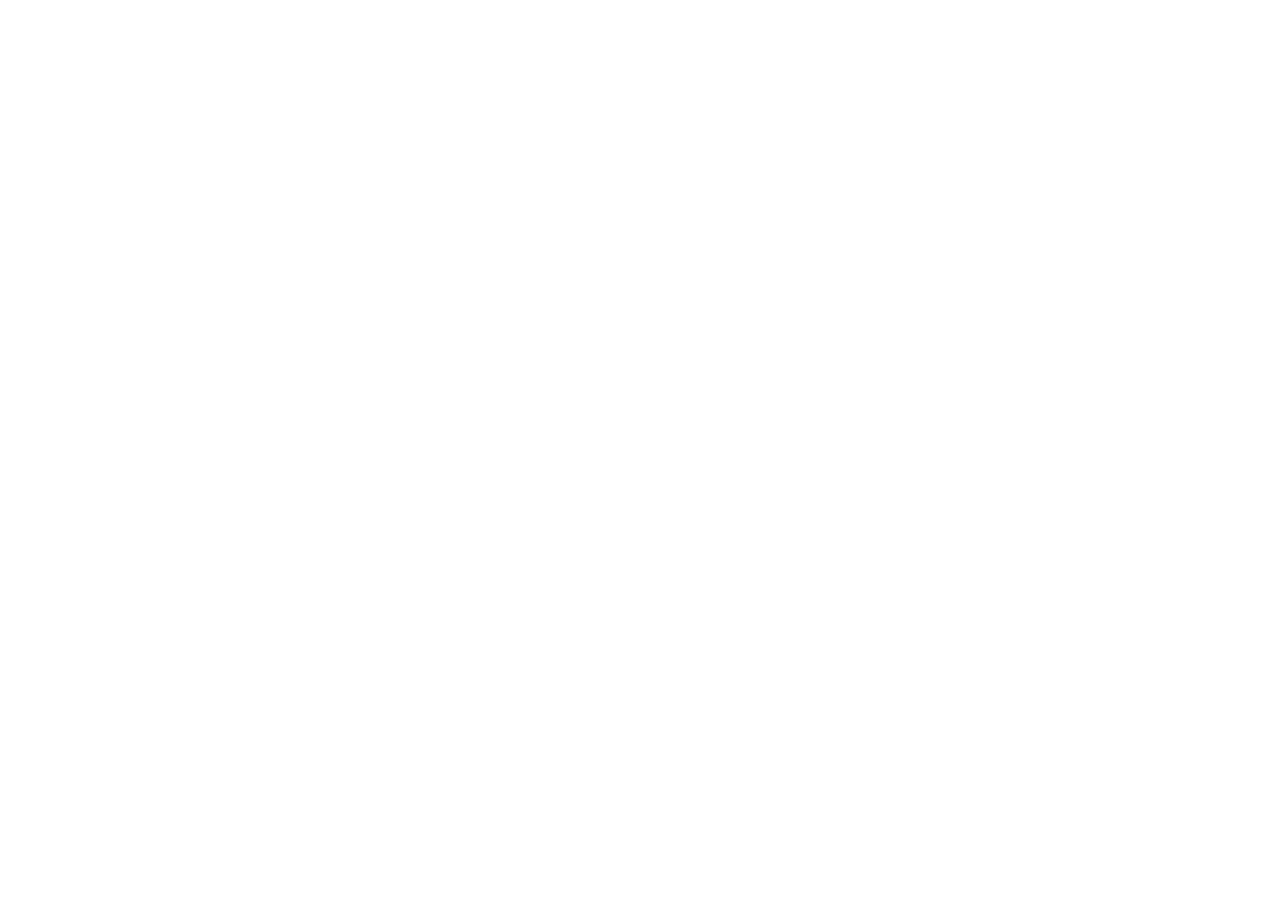
==== index.html @ 6a496b92 "init project" ====
<!DOCTYPE html>
<html lang="en">
<head>
    <meta charset="UTF-8">
    <meta http-equiv="X-UA-Compatible" content="IE=edge">
    <meta name="viewport" content="width=device-width, initial-scale=1.0">
    <title>Document</title>
</head>
<body>
    
</body>
</html>
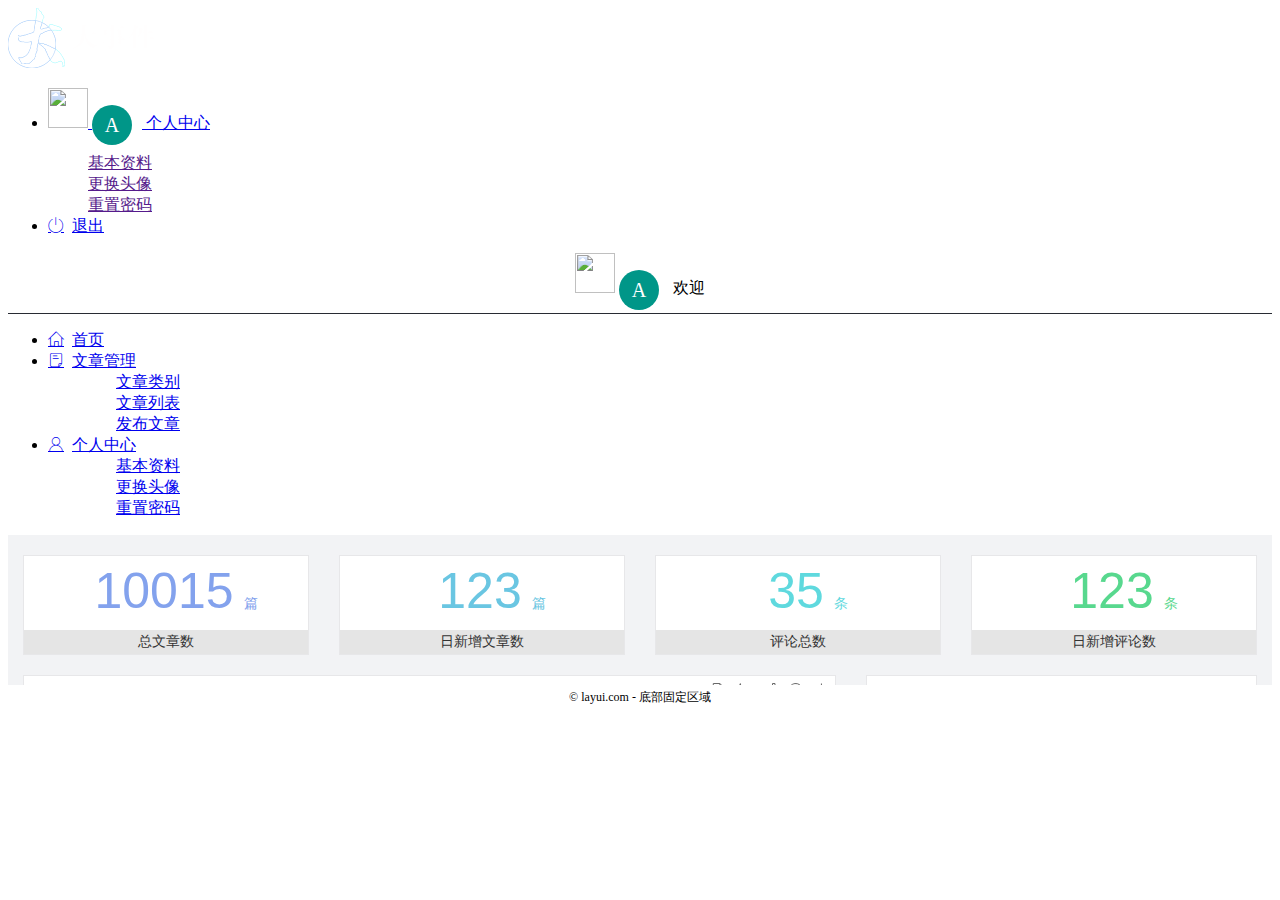
==== commit 3851a9bc: "完成了主页功能" ====
--- a/index.html
+++ b/index.html
@@ -4,9 +4,83 @@
     <meta charset="UTF-8">
     <meta http-equiv="X-UA-Compatible" content="IE=edge">
     <meta name="viewport" content="width=device-width, initial-scale=1.0">
-    <title>Document</title>
+    <title>后台主页</title>
+    <link rel="stylesheet" href="../code/assets/lib/layui/css/layui.css">
+    <link rel="stylesheet" href="./assets/css/index.css">
+    <link rel="stylesheet" href="./assets/fonts/iconfont.css">
 </head>
 <body>
+    <div class="layui-layout layui-layout-admin">
+      <div class="layui-header">
+        <div class="layui-logo layui-hide-xs layui-bg-black">
+            <img src="./assets/images/logo.png" alt="">
+        </div>
+        <!-- 头部区域 -->
+        <ul class="layui-nav layui-layout-right">
+          <li class="layui-nav-item layui-hide layui-show-md-inline-block">
+            <a href="javascript:;" class="userinfo">
+              <img src="http://t.cn/RCzsdCq" class="layui-nav-img">
+              <span class="text-avatar">A</span>
+              个人中心
+            </a>
+            <dl class="layui-nav-child">
+              <dd><a href="">基本资料</a></dd>
+              <dd><a href="">更换头像</a></dd>
+              <dd><a href="">重置密码</a></dd>
+            </dl>
+          </li>
+          <li class="layui-nav-item" lay-header-event="menuRight" lay-unselect>
+            <a href="javascript:;" id="btnLogout">
+                <span class="iconfont icon-tuichu"></span>退出
+            </a>
+          </li>
+        </ul>
+      </div>
     
+      <div class="layui-side layui-bg-black">
+        <div class="layui-side-scroll">
+            <div class="userinfo">
+                <img src="http://t.cn/RCzsdCq" class="layui-nav-img">
+                <span class="text-avatar">A</span>
+                <span id="welcome">欢迎</span>
+            </div>
+          <!-- 左侧导航区域（可配合layui已有的垂直导航） -->
+          <ul class="layui-nav layui-nav-tree" lay-shrink="all">
+            <li class="layui-nav-item layui-this"><a href="./home/dashboard.html" target="fm"><span class="iconfont icon-home"></span>首页</a></li>
+            <li class="layui-nav-item">
+              <a class="" href="javascript:;"><span class="iconfont icon-16"></span>文章管理</a>
+              <dl class="layui-nav-child">
+                <dd><a href="javascript:;"><i class="layui-icon layui-icon-app"></i>文章类别</a></dd>
+                <dd><a href="javascript:;"><i class="layui-icon layui-icon-app"></i>文章列表</a></dd>
+                <dd><a href="javascript:;"><i class="layui-icon layui-icon-app"></i>发布文章</a></dd>
+                
+              </dl>
+            </li>
+            <li class="layui-nav-item">
+              <a href="javascript:;"><span class="iconfont icon-user"></span>个人中心</a>
+              <dl class="layui-nav-child">
+                <dd><a href="javascript:;"><i class="layui-icon layui-icon-app"></i>基本资料</a></dd>
+                <dd><a href="javascript:;"><i class="layui-icon layui-icon-app"></i>更换头像</a></dd>
+                <dd><a href="javascript:;"><i class="layui-icon layui-icon-app"></i>重置密码</a></dd>
+              </dl>
+            </li>
+          </ul>
+        </div>
+      </div>
+      
+      <div class="layui-body">
+        <!-- 内容主体区域 -->
+        <iframe name="fm" src="./home/dashboard.html" frameborder="0"></iframe>
+      </div>
+      
+      <div class="layui-footer">
+        <!-- 底部固定区域 -->
+        © layui.com - 底部固定区域
+      </div>
+    </div>
+    <script src="../code/assets/lib/layui/layui.all.js"></script>
+    <script src="../code/assets/lib/jquery.js"></script>
+    <script src="../code/assets/js/baseAPI.js"></script>
+    <script src="../code/assets/js/index.js"></script>
 </body>
 </html>--- a/assets/css/index.css
+++ b/assets/css/index.css
@@ -0,0 +1,62 @@
+.layui-footer{
+    text-align: center;
+    font-size: 12px;
+}
+
+.iconfont {
+    margin-right: 8px;
+}
+
+.layui-icon{
+    margin-right:8px;
+    margin-left:20px;
+}
+
+iframe {
+    width: 100%;
+    height: 100%;
+}
+
+.layui-body {
+    overflow: hidden;
+}
+
+a {
+    /* 强制清楚a链接的css3动画 */
+    transition: none !important; 
+}
+
+.userinfo {
+    height: 60px;
+    line-height: 60px;
+    text-align: center;
+    font-style: 12px;
+    user-select: none;
+    
+    
+}
+
+.layui-side-scroll .userinfo{
+    border-bottom: 1px solid #282b33;
+}
+
+.layui-nav-img {
+    width: 40px;
+    height: 40px;
+
+}
+.text-avatar{
+    display: inline-block;
+    width: 40px;
+    height: 40px;
+    background-color: #009688;
+    border-radius: 50%;
+    line-height: 40px;
+    text-align: center;
+    font-size: 20px;
+    text-align: center;
+    color: #fff;
+    position: relative;
+    top: 4px;   
+    margin-right: 10px;
+}--- a/assets/fonts/iconfont.css
+++ b/assets/fonts/iconfont.css
@@ -0,0 +1,37 @@
+@font-face {font-family: "iconfont";
+  src: url('iconfont.eot?t=1576139966484'); /* IE9 */
+  src: url('iconfont.eot?t=1576139966484#iefix') format('embedded-opentype'), /* IE6-IE8 */
+  url('[data-uri]') format('woff2'),
+  url('iconfont.woff?t=1576139966484') format('woff'),
+  url('iconfont.ttf?t=1576139966484') format('truetype'), /* chrome, firefox, opera, Safari, Android, iOS 4.2+ */
+  url('iconfont.svg?t=1576139966484#iconfont') format('svg'); /* iOS 4.1- */
+}
+
+.iconfont {
+  font-family: "iconfont" !important;
+  font-size: 16px;
+  font-style: normal;
+  -webkit-font-smoothing: antialiased;
+  -moz-osx-font-smoothing: grayscale;
+}
+
+.icon-home:before {
+  content: "\e6a9";
+}
+
+.icon-user:before {
+  content: "\e614";
+}
+
+.icon-pinglun:before {
+  content: "\e616";
+}
+
+.icon-tuichu:before {
+  content: "\e865";
+}
+
+.icon-16:before {
+  content: "\e615";
+}
+
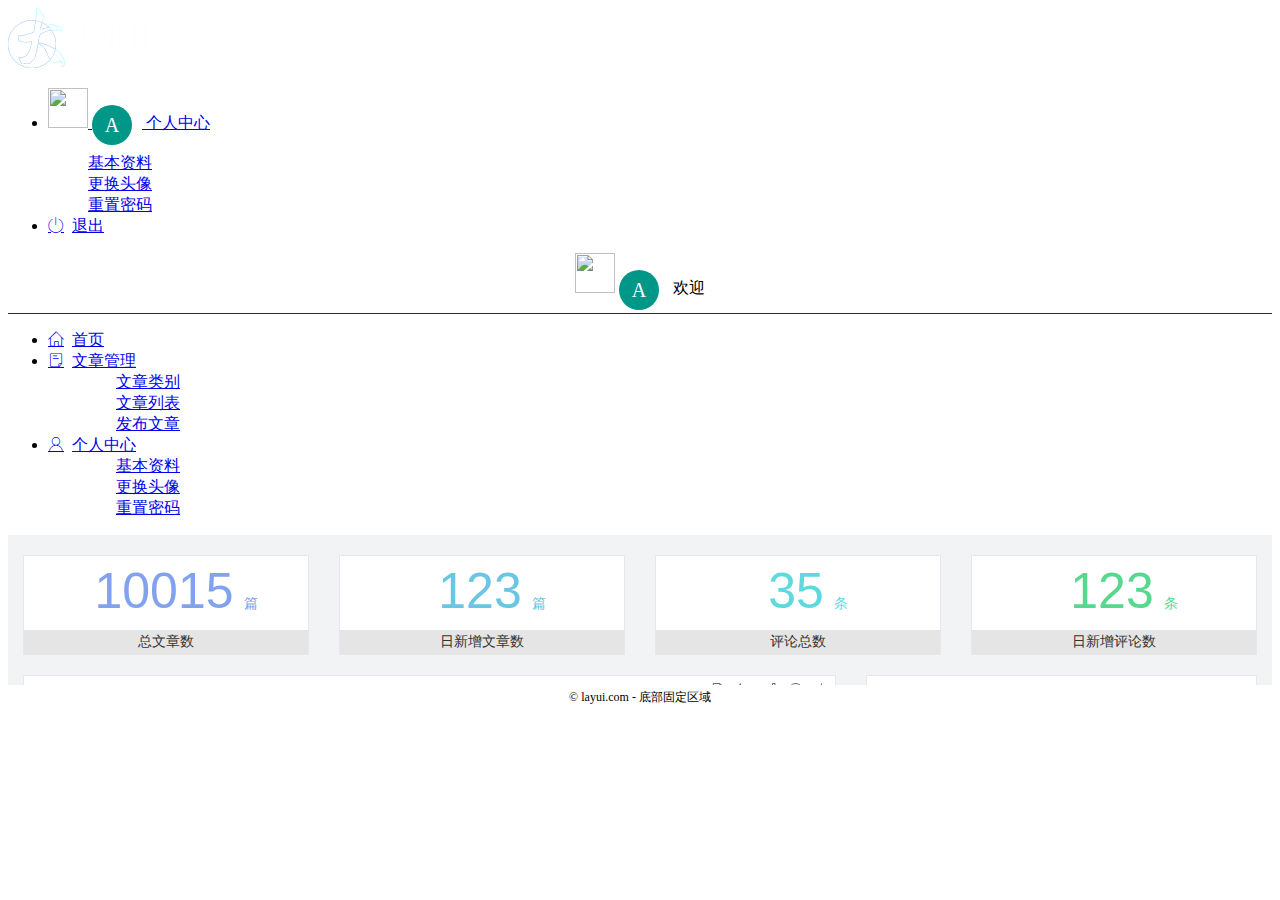
==== commit dcda7ad6: "完成个人中心功能开发" ====
--- a/index.html
+++ b/index.html
@@ -1,86 +1,91 @@
 <!DOCTYPE html>
 <html lang="en">
+
 <head>
-    <meta charset="UTF-8">
-    <meta http-equiv="X-UA-Compatible" content="IE=edge">
-    <meta name="viewport" content="width=device-width, initial-scale=1.0">
-    <title>后台主页</title>
-    <link rel="stylesheet" href="../code/assets/lib/layui/css/layui.css">
-    <link rel="stylesheet" href="./assets/css/index.css">
-    <link rel="stylesheet" href="./assets/fonts/iconfont.css">
+  <meta charset="UTF-8">
+  <meta http-equiv="X-UA-Compatible" content="IE=edge">
+  <meta name="viewport" content="width=device-width, initial-scale=1.0">
+  <title>后台主页</title>
+  <link rel="stylesheet" href="../code/assets/lib/layui/css/layui.css">
+  <link rel="stylesheet" href="./assets/css/index.css">
+  <link rel="stylesheet" href="./assets/fonts/iconfont.css">
 </head>
+
 <body>
-    <div class="layui-layout layui-layout-admin">
-      <div class="layui-header">
-        <div class="layui-logo layui-hide-xs layui-bg-black">
-            <img src="./assets/images/logo.png" alt="">
+  <div class="layui-layout layui-layout-admin">
+    <div class="layui-header">
+      <div class="layui-logo layui-hide-xs layui-bg-black">
+        <img src="./assets/images/logo.png" alt="">
+      </div>
+      <!-- 头部区域 -->
+      <ul class="layui-nav layui-layout-right">
+        <li class="layui-nav-item layui-hide layui-show-md-inline-block">
+          <a href="javascript:;" class="userinfo">
+            <img src="http://t.cn/RCzsdCq" class="layui-nav-img">
+            <span class="text-avatar">A</span>
+            个人中心
+          </a>
+          <dl class="layui-nav-child">
+            <dd><a href="/code/user/user_info.html" target="fm">基本资料</a></dd>
+            <dd><a href="/code/user/user_avatar.html" target="fm">更换头像</a></dd>
+            <dd><a href="/code/user/user_pwd.html" target="fm">重置密码</a></dd>
+          </dl>
+        </li>
+        <li class="layui-nav-item" lay-header-event="menuRight" lay-unselect>
+          <a href="javascript:;" id="btnLogout">
+            <span class="iconfont icon-tuichu"></span>退出
+          </a>
+        </li>
+      </ul>
+    </div>
+
+    <div class="layui-side layui-bg-black">
+      <div class="layui-side-scroll">
+        <div class="userinfo">
+          <img src="http://t.cn/RCzsdCq" class="layui-nav-img">
+          <span class="text-avatar">A</span>
+          <span id="welcome">欢迎</span>
         </div>
-        <!-- 头部区域 -->
-        <ul class="layui-nav layui-layout-right">
-          <li class="layui-nav-item layui-hide layui-show-md-inline-block">
-            <a href="javascript:;" class="userinfo">
-              <img src="http://t.cn/RCzsdCq" class="layui-nav-img">
-              <span class="text-avatar">A</span>
-              个人中心
-            </a>
+        <!-- 左侧导航区域（可配合layui已有的垂直导航） -->
+        <ul class="layui-nav layui-nav-tree" lay-shrink="all">
+          <li class="layui-nav-item layui-this"><a href="./home/dashboard.html" target="fm"><span
+                class="iconfont icon-home"></span>首页</a></li>
+          <li class="layui-nav-item">
+            <a class="" href="javascript:;"><span class="iconfont icon-16"></span>文章管理</a>
             <dl class="layui-nav-child">
-              <dd><a href="">基本资料</a></dd>
-              <dd><a href="">更换头像</a></dd>
-              <dd><a href="">重置密码</a></dd>
+              <dd><a href="javascript:;"><i class="layui-icon layui-icon-app"></i>文章类别</a></dd>
+              <dd><a href="javascript:;"><i class="layui-icon layui-icon-app"></i>文章列表</a></dd>
+              <dd><a href="javascript:;"><i class="layui-icon layui-icon-app"></i>发布文章</a></dd>
+
             </dl>
           </li>
-          <li class="layui-nav-item" lay-header-event="menuRight" lay-unselect>
-            <a href="javascript:;" id="btnLogout">
-                <span class="iconfont icon-tuichu"></span>退出
-            </a>
+          <li class="layui-nav-item">
+            <a href="javascript:;"><span class="iconfont icon-user"></span>个人中心</a>
+            <dl class="layui-nav-child">
+              <dd><a href="/code/user/user_info.html" target="fm"><i class="layui-icon layui-icon-app"></i>基本资料</a></dd>
+              <dd><a href="/code/user/user_avatar.html" target="fm"><i class="layui-icon layui-icon-app"></i>更换头像</a>
+              </dd>
+              <dd><a href="/code/user/user_pwd.html" target="fm"><i class="layui-icon layui-icon-app"></i>重置密码</a></dd>
+            </dl>
           </li>
         </ul>
       </div>
-    
-      <div class="layui-side layui-bg-black">
-        <div class="layui-side-scroll">
-            <div class="userinfo">
-                <img src="http://t.cn/RCzsdCq" class="layui-nav-img">
-                <span class="text-avatar">A</span>
-                <span id="welcome">欢迎</span>
-            </div>
-          <!-- 左侧导航区域（可配合layui已有的垂直导航） -->
-          <ul class="layui-nav layui-nav-tree" lay-shrink="all">
-            <li class="layui-nav-item layui-this"><a href="./home/dashboard.html" target="fm"><span class="iconfont icon-home"></span>首页</a></li>
-            <li class="layui-nav-item">
-              <a class="" href="javascript:;"><span class="iconfont icon-16"></span>文章管理</a>
-              <dl class="layui-nav-child">
-                <dd><a href="javascript:;"><i class="layui-icon layui-icon-app"></i>文章类别</a></dd>
-                <dd><a href="javascript:;"><i class="layui-icon layui-icon-app"></i>文章列表</a></dd>
-                <dd><a href="javascript:;"><i class="layui-icon layui-icon-app"></i>发布文章</a></dd>
-                
-              </dl>
-            </li>
-            <li class="layui-nav-item">
-              <a href="javascript:;"><span class="iconfont icon-user"></span>个人中心</a>
-              <dl class="layui-nav-child">
-                <dd><a href="javascript:;"><i class="layui-icon layui-icon-app"></i>基本资料</a></dd>
-                <dd><a href="javascript:;"><i class="layui-icon layui-icon-app"></i>更换头像</a></dd>
-                <dd><a href="javascript:;"><i class="layui-icon layui-icon-app"></i>重置密码</a></dd>
-              </dl>
-            </li>
-          </ul>
-        </div>
-      </div>
-      
-      <div class="layui-body">
-        <!-- 内容主体区域 -->
-        <iframe name="fm" src="./home/dashboard.html" frameborder="0"></iframe>
-      </div>
-      
-      <div class="layui-footer">
-        <!-- 底部固定区域 -->
-        © layui.com - 底部固定区域
-      </div>
     </div>
-    <script src="../code/assets/lib/layui/layui.all.js"></script>
-    <script src="../code/assets/lib/jquery.js"></script>
-    <script src="../code/assets/js/baseAPI.js"></script>
-    <script src="../code/assets/js/index.js"></script>
+
+    <div class="layui-body">
+      <!-- 内容主体区域 -->
+      <iframe name="fm" src="./home/dashboard.html" frameborder="0"></iframe>
+    </div>
+
+    <div class="layui-footer">
+      <!-- 底部固定区域 -->
+      © layui.com - 底部固定区域
+    </div>
+  </div>
+  <script src="../code/assets/lib/layui/layui.all.js"></script>
+  <script src="../code/assets/lib/jquery.js"></script>
+  <script src="../code/assets/js/baseAPI.js"></script>
+  <script src="../code/assets/js/index.js"></script>
 </body>
+
 </html>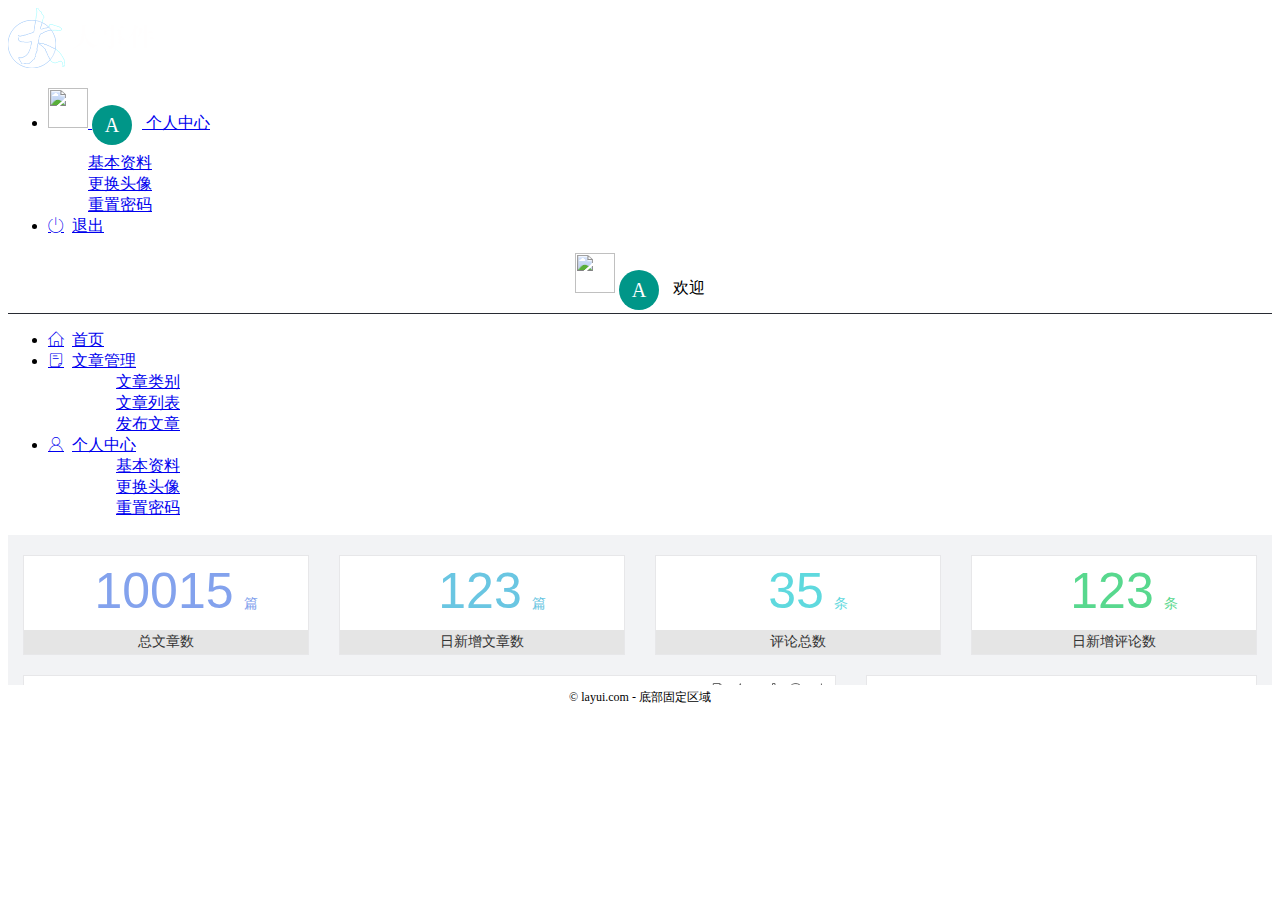
==== commit c228e95d: "完成文章管理相关功能的开发" ====
--- a/index.html
+++ b/index.html
@@ -53,9 +53,9 @@
           <li class="layui-nav-item">
             <a class="" href="javascript:;"><span class="iconfont icon-16"></span>文章管理</a>
             <dl class="layui-nav-child">
-              <dd><a href="javascript:;"><i class="layui-icon layui-icon-app"></i>文章类别</a></dd>
-              <dd><a href="javascript:;"><i class="layui-icon layui-icon-app"></i>文章列表</a></dd>
-              <dd><a href="javascript:;"><i class="layui-icon layui-icon-app"></i>发布文章</a></dd>
+              <dd><a href="/code/article/art_cate.html" target="fm"><i class="layui-icon layui-icon-app"></i>文章类别</a></dd>
+              <dd><a href="/code/article/art_list.html" target="fm"><i class="layui-icon layui-icon-app"></i>文章列表</a></dd>
+              <dd><a href="/code/article/art_pub.html" target="fm"><i class="layui-icon layui-icon-app"></i>发布文章</a></dd>
 
             </dl>
           </li>
